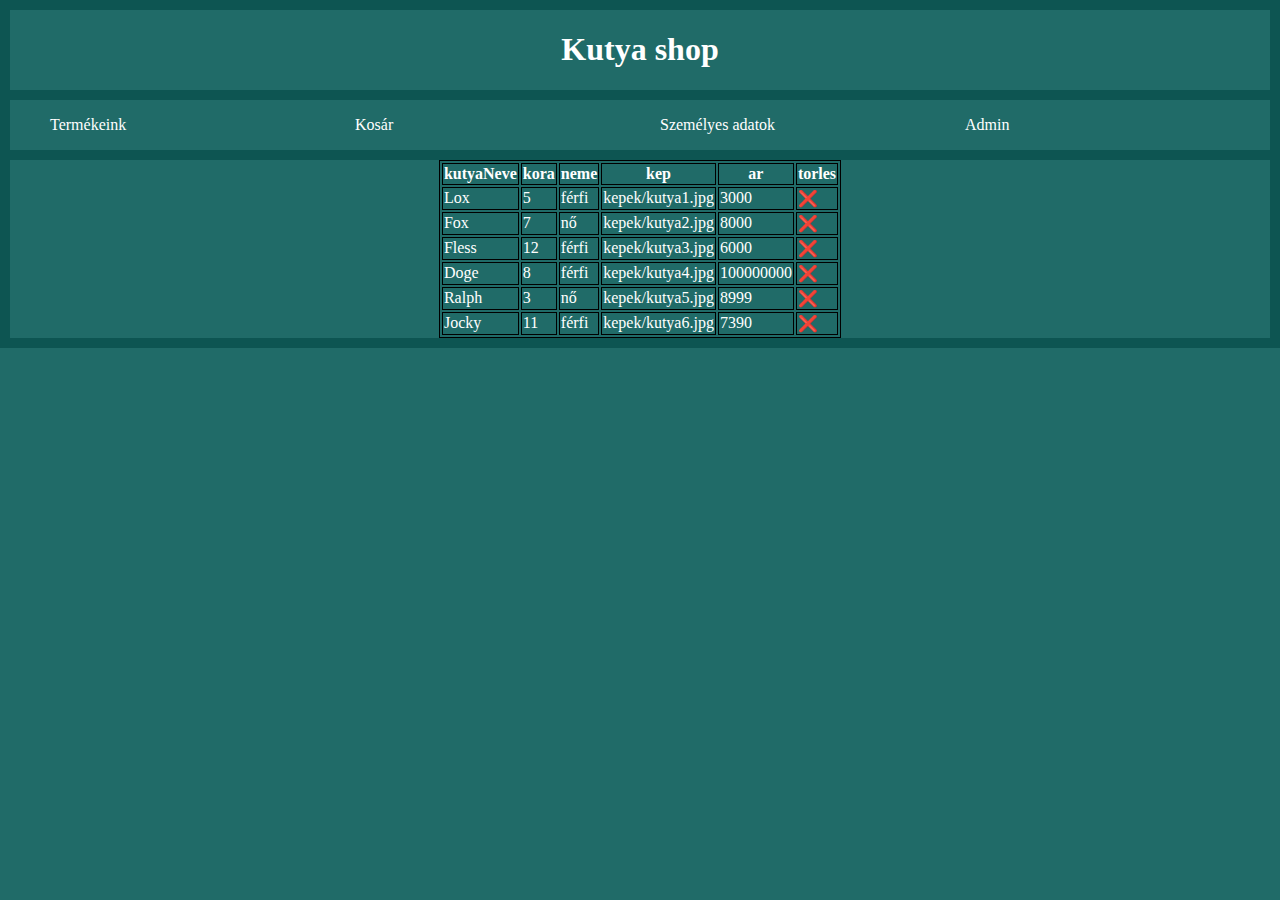
==== admin.html @ 180b89d8 "nev szerint szures, hibasan mukodo rendez, kosarba rakott termek listahoz valo hozzadasa," ====
<!DOCTYPE html>
<html lang="en">
<head>
    <meta charset="UTF-8">
    <meta name="viewport" content="width=device-width, initial-scale=1.0">
    <title>Simon Kende webáruház</title>
    <link rel="stylesheet" href="style.css">
    <script src="https://ajax.googleapis.com/ajax/libs/jquery/3.7.1/jquery.min.js"></script>
    <script type="module" src="init.js"></script>
</head>
<body>
    <main>
        <header>
            <h1>Kutya  shop</h1>
        </header>
        <nav>
            <ul>
                <li><a href="index.html">Termékeink</a></li>
                <li><a href="kosar.html">Kosár</a></li>
                <li><a href="szemelyesadatok.html">Személyes adatok</a></li>
                <li><a href="admin.html">Admin</a></li>
            </ul>
        </nav>
        <article>
            <div class="adminTablazat">

            </div>
        </article>
    </main>
</body>
</html>
---- style.css ----
*{
    box-sizing: border-box;
}
body {
    background-color: #206B68;
    max-width: 1300px;
    margin: auto;
}
main {
    border: solid 10px #0D5552;
}
header {
    border-bottom: solid 10px #0D5552;
}
nav {
    border-bottom: solid 10px #0D5552;
}
.szurok{
    display:  grid;
    grid-template-columns: 1fr 1fr;
}

nav ul {
    display: grid;
    grid-template-columns: 1fr 1fr 1fr 1fr;
}
nav ul li {
    list-style-type: none;
}
nav ul li a {
    text-decoration: none;
    color: white;

}
nav ul li a:hover {
    text-decoration: none;
    color: red;

}

.form-label{
    color: white;
}


.kartyak {
    display: grid;
    grid-template-columns:  1fr 1fr 1fr;
    margin-top: 20px;
}

.card{
    margin: auto;
    text-align: center;
  
}
.card h4, p {
    color: white;
}


header h1 {
    text-align: center;
    color: white;
}

.kutyaKepek {
   width: 25%;
}

/*ADMIN  FELULET*/
.adminTablazat  table {
    margin-left: auto;
    margin-right: auto;
}

.adminTablazat table, th, td{
    border: solid 1px black;
    color: white;
} 

.szemelyesAdatokKezelese{
    color: white;
    display: grid;
    grid-template-columns: 1fr 1fr;
}
@media only screen and (max-width: 800px) {
    nav ul  {
        display: grid;
        grid-template-columns: 1fr 1fr;
    }
    
    .kartyak {
        display: grid;
        grid-template-columns:  1fr 1fr;
        margin-top: 20px;
    }
    .adminTablazat table{
        overflow-x:auto;
    }

}
@media only screen and (max-width: 400px) {
    .szurok {
        display: grid;
        grid-template-columns: 1fr;
    }
    
    nav ul  {
        display: grid;
        grid-template-columns: 1fr;
    }
    .kartyak {
        display: grid;
        grid-template-columns:  1fr;
        margin-top: 20px;
    }
    .szemelyesAdatokKezelese{
        grid-template-columns: 1fr;
    }

  }
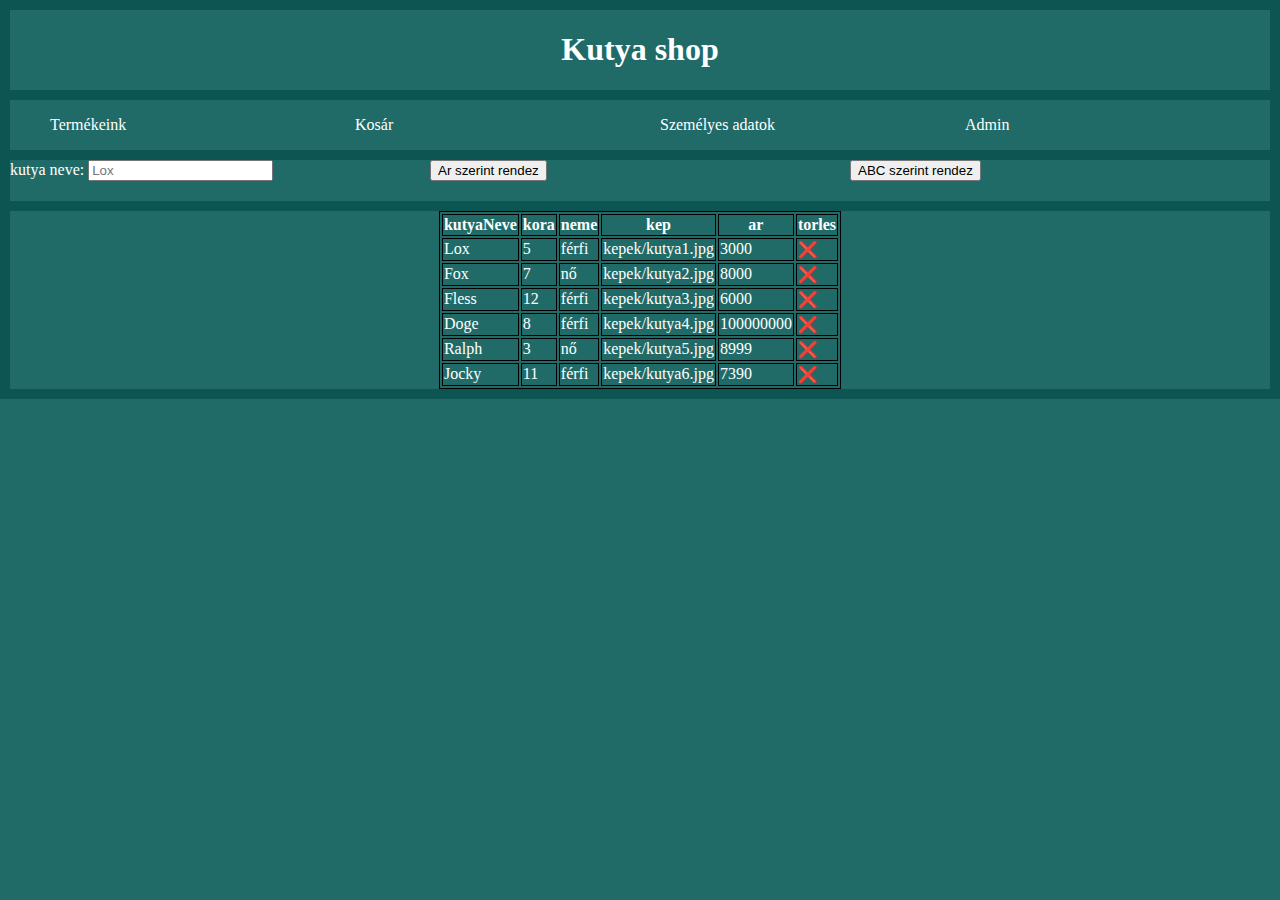
==== commit 88d1734d: "Kosarba hozzadas LocalStorage-al, torles mar csak README jobban valo kifejtese hianyzik" ====
--- a/admin.html
+++ b/admin.html
@@ -22,8 +22,20 @@
             </ul>
         </nav>
         <article>
+            <div class="szurok">
+                <div class="szurokRendez">
+                    <label for="szNev" class="form-label">kutya neve:</label>
+                    <input type="text" class="form-control" id="szNev" placeholder="Lox" name="szNev">
+                </div>
+                <div class="szurokRendez">
+                    <button id="arSzerintRendez">Ar szerint rendez</button>
+                </div>
+                <div class="szurokRendez">
+                    <button id="abcSzerintRendez">ABC szerint rendez</button>
+                </div>
+            </div>
             <div class="adminTablazat">
-
+                
             </div>
         </article>
     </main>
--- a/style.css
+++ b/style.css
@@ -17,7 +17,7 @@
 }
 .szurok{
     display:  grid;
-    grid-template-columns: 1fr 1fr;
+    grid-template-columns: 1fr 1fr 1fr;
 }
 
 nav ul {
@@ -47,12 +47,35 @@
     display: grid;
     grid-template-columns:  1fr 1fr 1fr;
     margin-top: 20px;
+    border-top: solid 10px #0D5552;
+    border-bottom: solid 10px #0D5552;
 }
+
+.kosarhozHozzadottTermekekDarabSzam{
+  text-align: center;
+  color: white;
+  font-size: 20px; 
+}
+.kosarhozHozzadottTermekekCim{
+    overflow-x:auto;
+    color: white;
+    text-align: center;
+}
+.kosarhozHozzadottTermekek  table {
+    margin-left: auto;
+    margin-right: auto;
+}
+
+.kosarhozHozzadottTermekek table, th, td{
+    border: solid 1px black;
+    color: white;
+} 
+
 
 .card{
     margin: auto;
     text-align: center;
-  
+    padding: 20px;
 }
 .card h4, p {
     color: white;
@@ -69,6 +92,12 @@
 }
 
 /*ADMIN  FELULET*/
+
+.adminTablazat {
+    margin-top: 20px;
+    border-top: solid 10px #0D5552;
+}
+
 .adminTablazat  table {
     margin-left: auto;
     margin-right: auto;
@@ -78,6 +107,27 @@
     border: solid 1px black;
     color: white;
 } 
+
+/*KOSAR FELULET*/
+.kosarArticleTable  table {
+    margin-left: auto;
+    margin-right: auto;
+}
+
+.kosarArticleTable table, th, td{
+    border: solid 1px black;
+    color: white;
+} 
+
+.kosarArticleTable {
+    border-bottom: solid 10px #0D5552;
+}
+
+.kosarVegOsszeg {
+    text-align: center;
+    font-size: 20px;
+}
+
 
 .szemelyesAdatokKezelese{
     color: white;
@@ -96,6 +146,9 @@
         margin-top: 20px;
     }
     .adminTablazat table{
+        overflow-x:auto;
+    }
+    .kosarArticleTable table{
         overflow-x:auto;
     }
 
